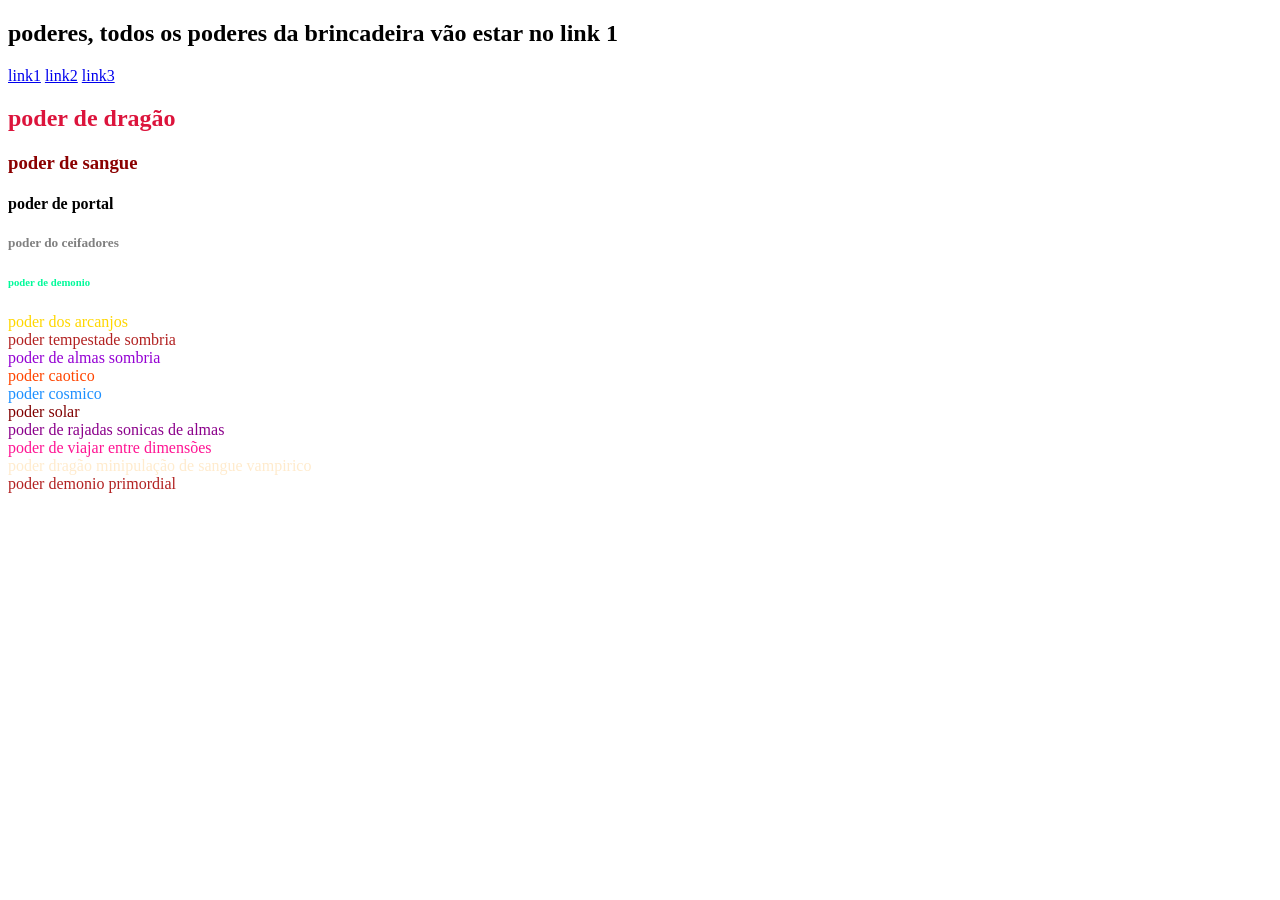
==== poderes.html @ 44f698dc "Add files via upload" ====
<!DOCTYPE html>
<html lang="en">

<head>
    <meta charset="UTF-8">
    <meta name="viewport" content="width=device-width, initial-scale=1.0">
    <title>informações da brincadeira poderes</title>
    <style>
        /*estilo cada texto com uma cor diferente*/
        h2 {
            color: crimson;
        }

        h3 {
            color: darkred;
        }

        h5 {
            color: gray;
        }

        h6 {
            color: mediumspringgreen;
        }

        h7 {
            color: gold;
        }

        h8 {
            color: firebrick;
        }

        h9 {
            color: darkviolet;
        }

        h10 {
            color: orangered;
        }

        h11 {
            color: dodgerblue;
        }

        h12 {
            color: maroon;
        }

        h13 {
            color: darkmagenta;
        }
        h14{
            color:deeppink;
        }
        h15{
            color:blanchedalmond;
        }
        h16{
            color:firebrick;
        }
    </style>
    <link rel="stylesheet" href="style.css">
</head>



<body>
    <header>
        <aside id="headeresquerdo">
            <h1>poderes, todos os poderes da brincadeira vão estar no link 1 </h1>
        </aside>
        <aside id="headerdireito">
            <a target="_blank"
                href="https://docs.google.com/document/d/1qD6gqehiPz2IeRBbGQ7kAHwhtQ2NIJIJvuBgrF73n0o/edit?tab=t.0">link1</a>
            <a href="banner">link2</a>
            <a target="_blank" href="pages/pagina.html">link3</a>
        </aside>
    </header>

    <main>
        <div id="banner">
            <h2>poder de dragão</h2>
        </div>
        <div id="banner2">
            <h3>poder de sangue</h3>
        </div>
        <div id="banner3">
            <h4>poder de portal</h4>
        </div>
        <div id="banner4">
            <h5>poder do ceifadores</h5>
        </div>
        <div id="banner5">
            <h6>poder de demonio </h6>
        </div>
        <div id="banner6">
            <h7>poder dos arcanjos</h7>
        </div>
        <div id="banner7">
            <h8>poder tempestade sombria</h8>
        </div>
        <div id="banner8">
            <h9>poder de almas sombria</h9>
        </div>
        <div id="banner9">
            <h10>poder caotico</h10>
        </div>
        <div id="banner10">
            <h11>poder cosmico</h11>
        </div>
        <div id="banner11">
            <h12>poder solar</h12>
        </div>
        <div id="banner12">
            <h13>poder de rajadas sonicas de almas</h13>
        </div>
        <div id="banner13">
            <h14>poder de viajar entre dimensões</h14>
        </div>
        <div id="banner14">
            <h15>poder dragão minipulação de sangue vampirico</h15>
        </div>
        <div id="banner15">
            <h16>poder demonio primordial</h16>
        </div>
    </main>
</body>

</html>
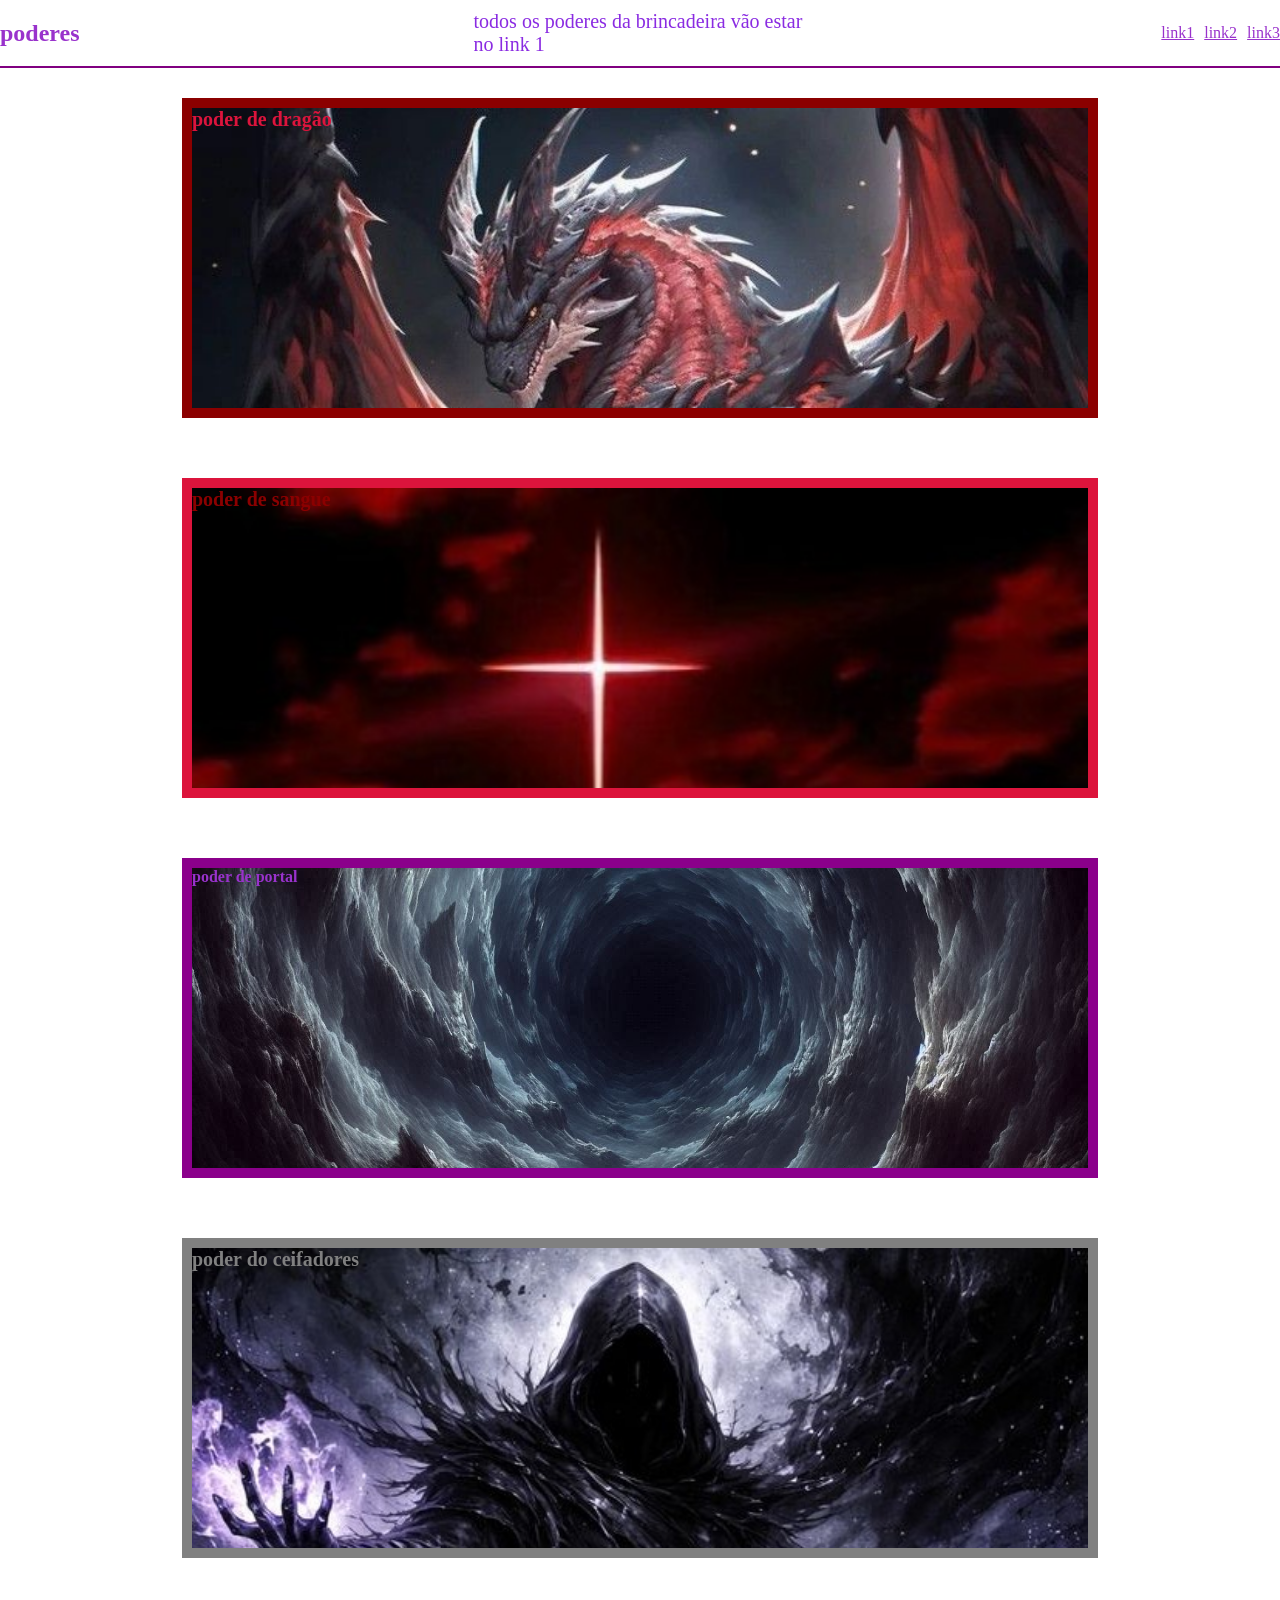
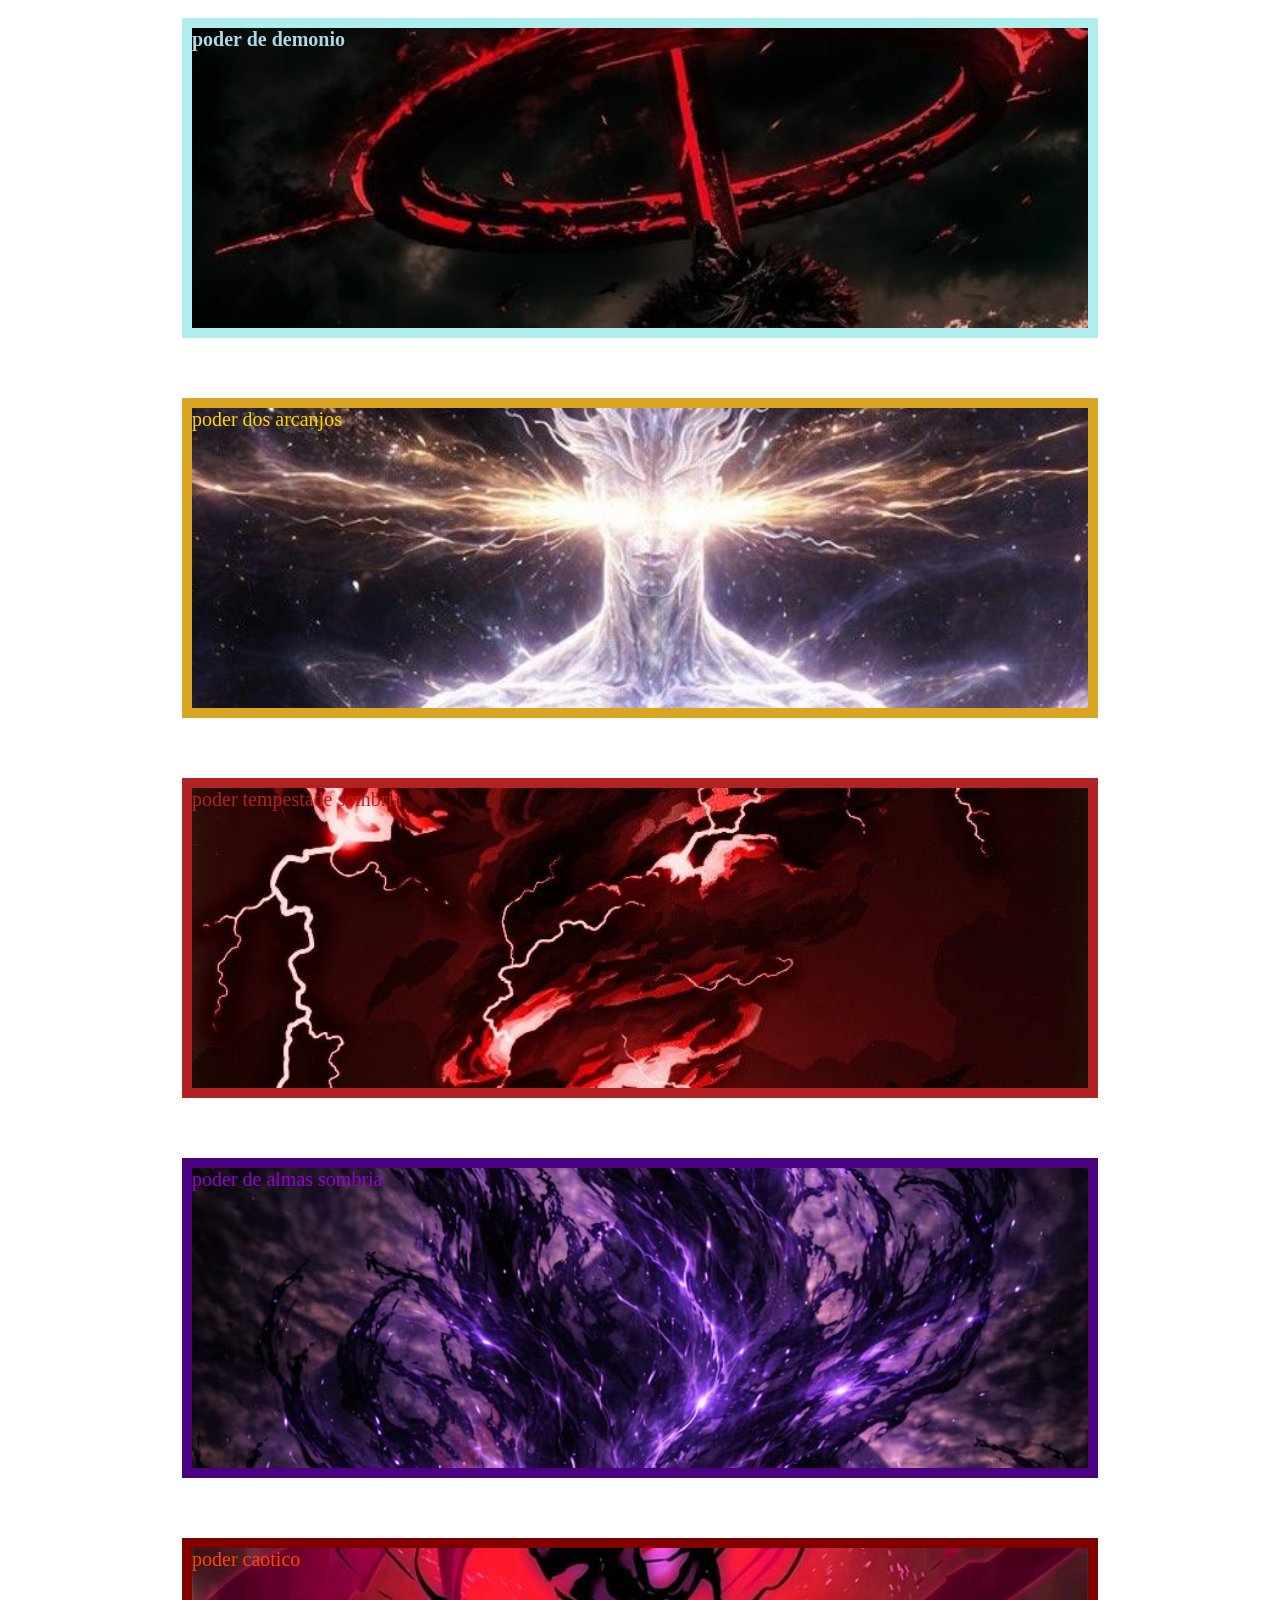
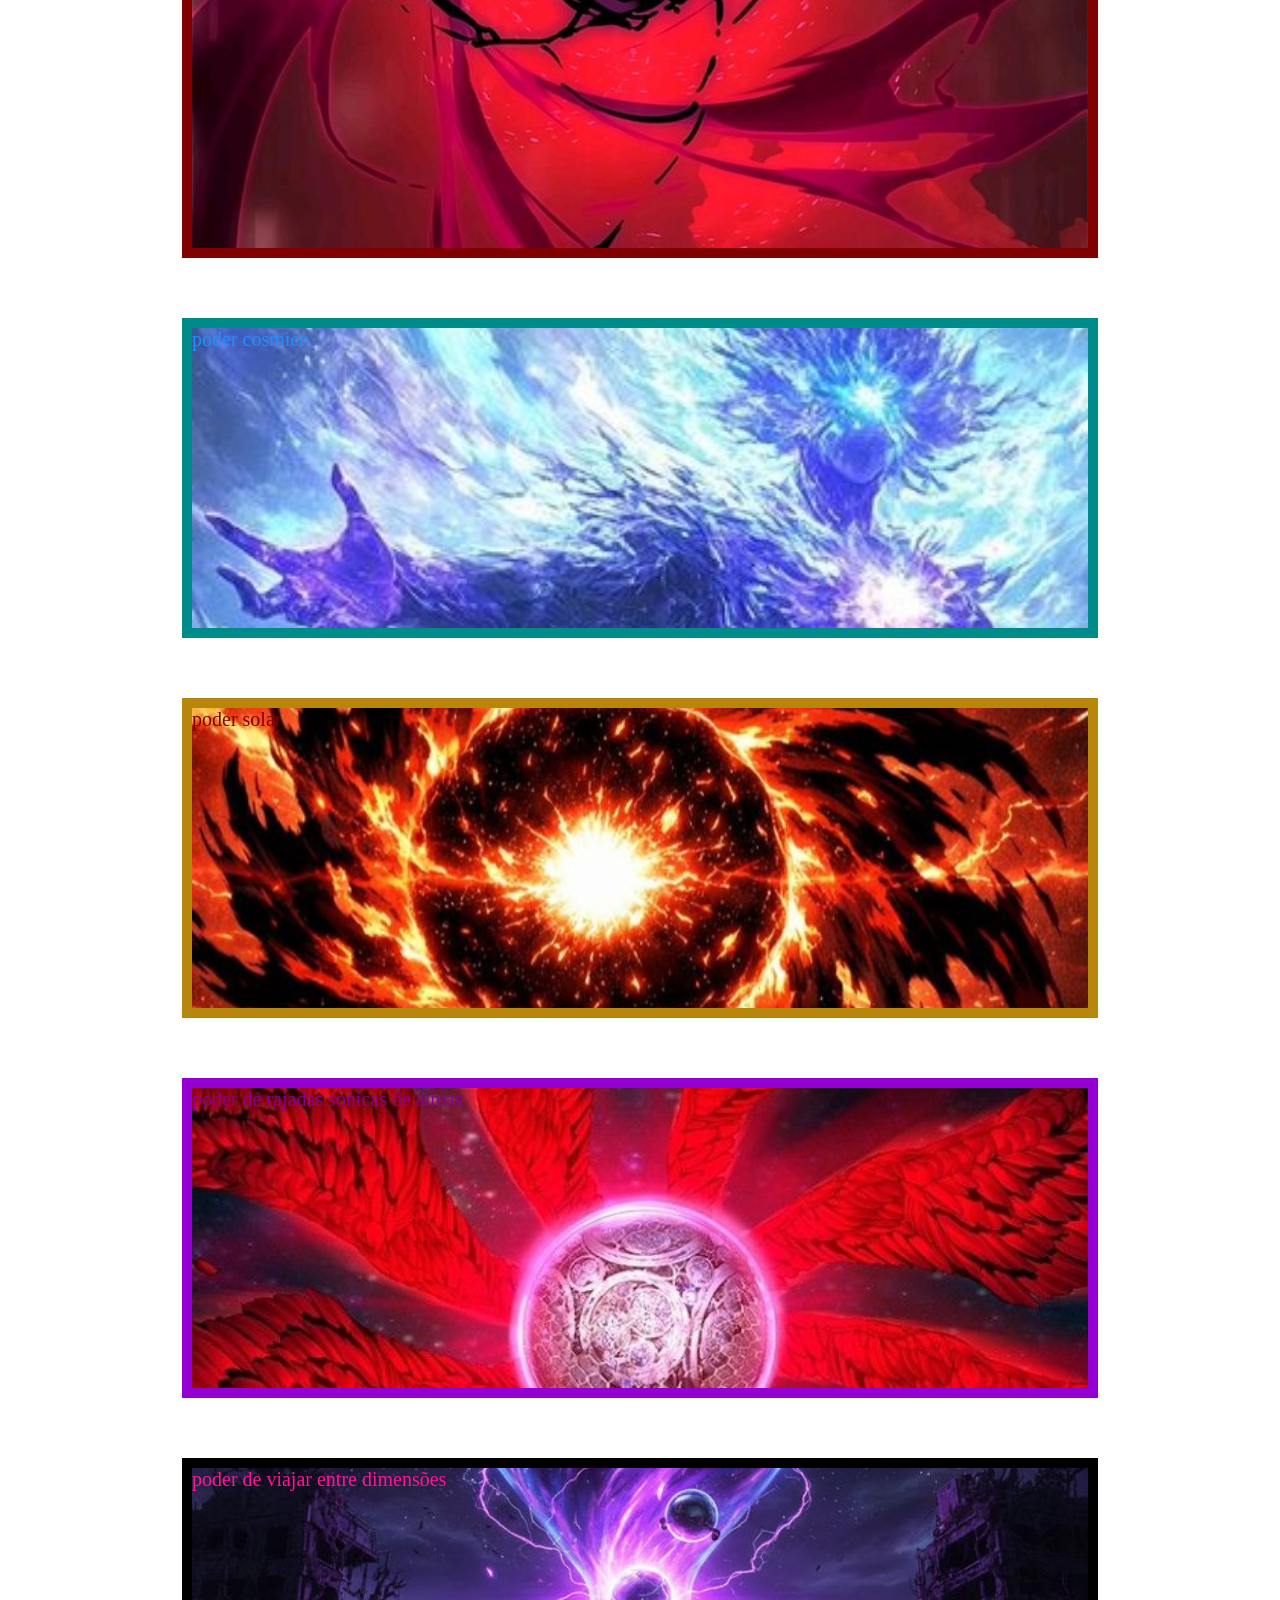
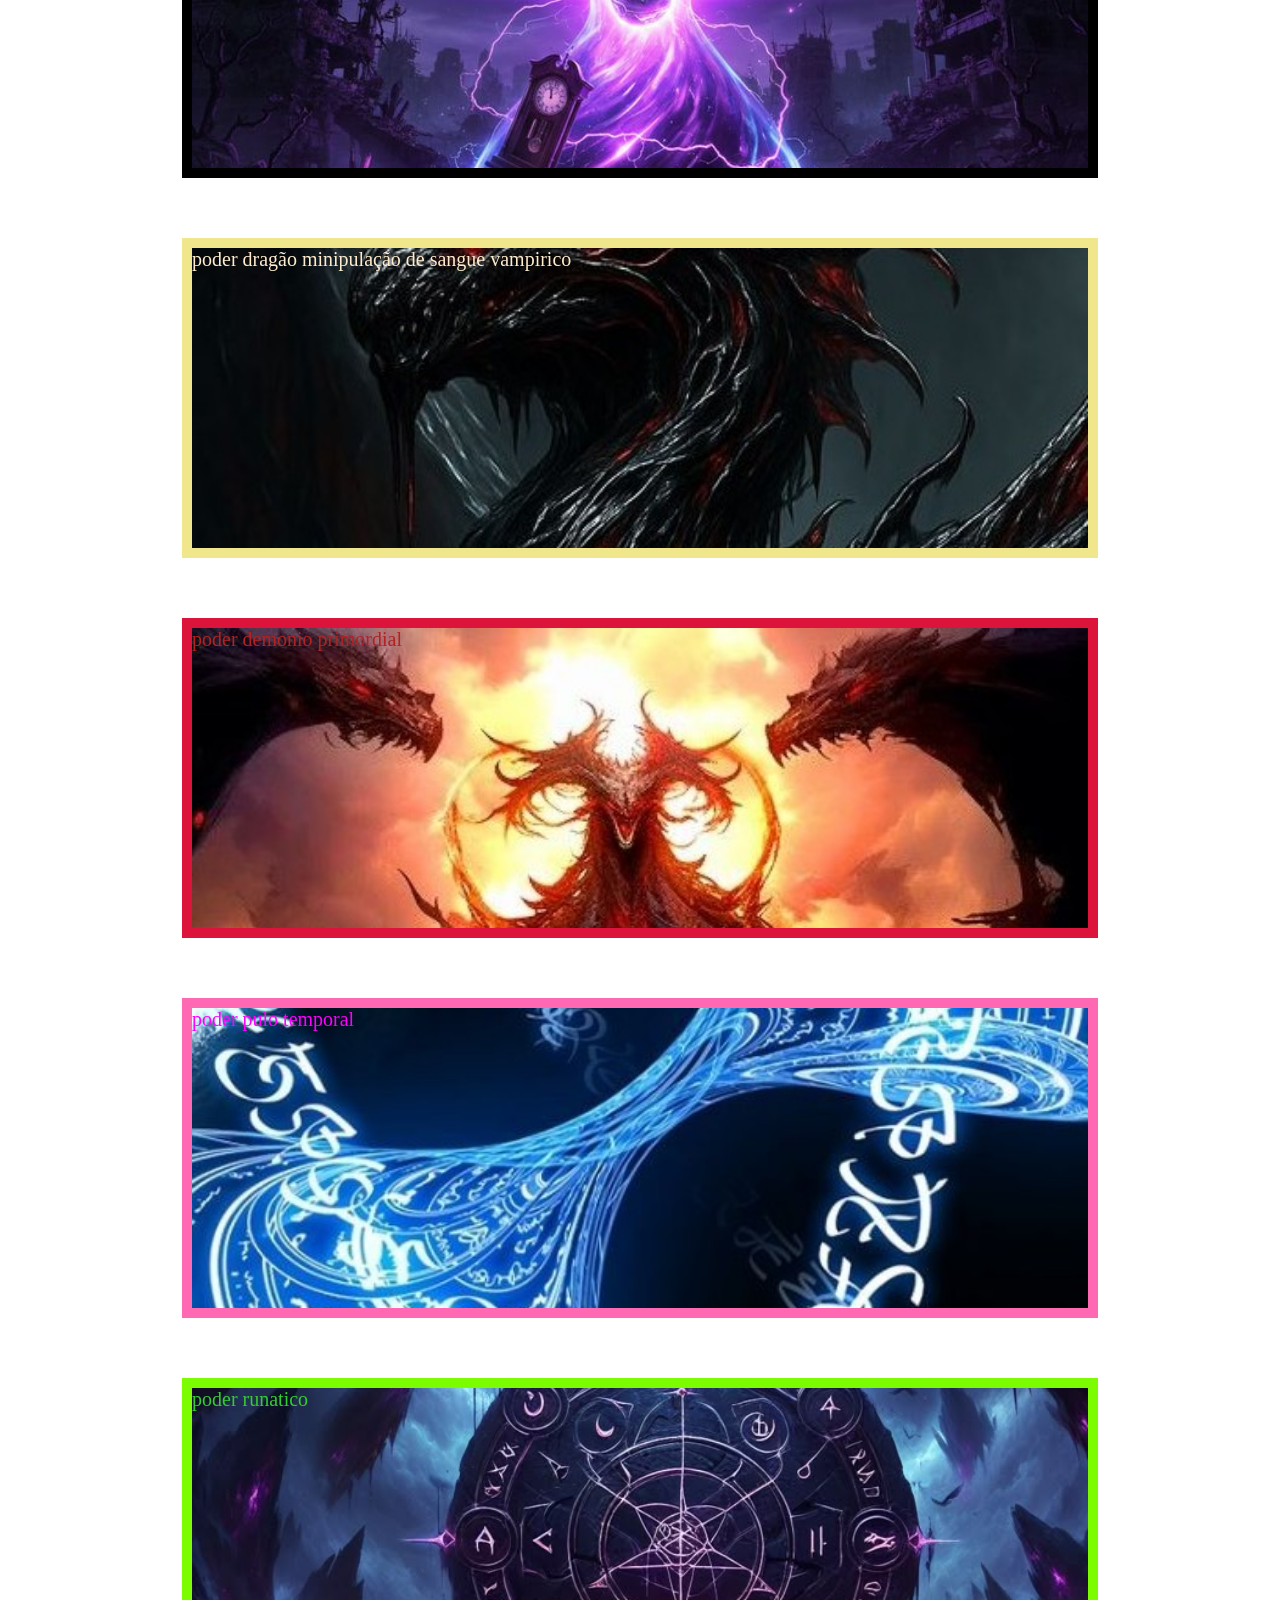
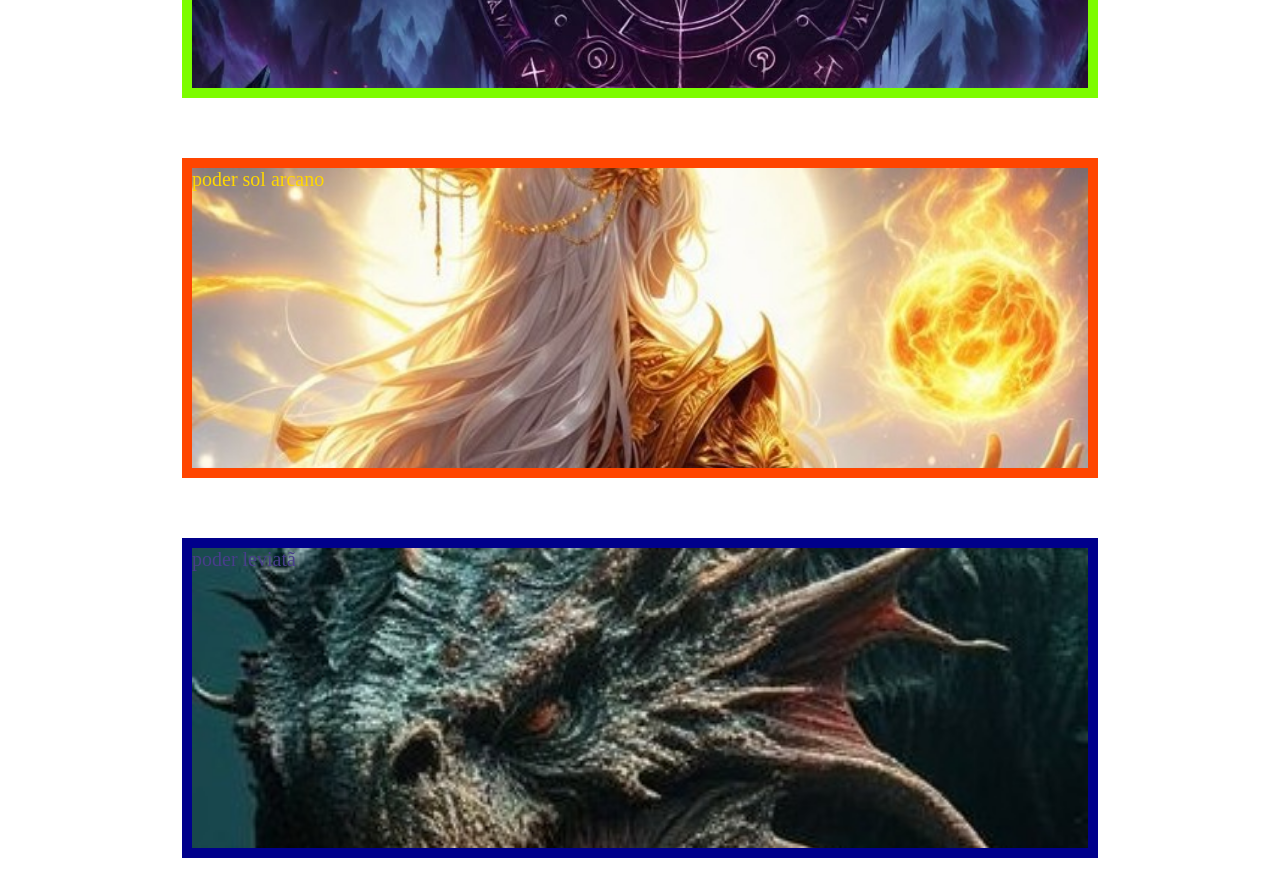
==== commit 6754e65d: "v1site" ====
--- a/poderes.html
+++ b/poderes.html
@@ -1,130 +1,179 @@
-<!DOCTYPE html>
-<html lang="en">
-
-<head>
-    <meta charset="UTF-8">
-    <meta name="viewport" content="width=device-width, initial-scale=1.0">
-    <title>informações da brincadeira poderes</title>
-    <style>
-        /*estilo cada texto com uma cor diferente*/
-        h2 {
-            color: crimson;
-        }
-
-        h3 {
-            color: darkred;
-        }
-
-        h5 {
-            color: gray;
-        }
-
-        h6 {
-            color: mediumspringgreen;
-        }
-
-        h7 {
-            color: gold;
-        }
-
-        h8 {
-            color: firebrick;
-        }
-
-        h9 {
-            color: darkviolet;
-        }
-
-        h10 {
-            color: orangered;
-        }
-
-        h11 {
-            color: dodgerblue;
-        }
-
-        h12 {
-            color: maroon;
-        }
-
-        h13 {
-            color: darkmagenta;
-        }
-        h14{
-            color:deeppink;
-        }
-        h15{
-            color:blanchedalmond;
-        }
-        h16{
-            color:firebrick;
-        }
-    </style>
-    <link rel="stylesheet" href="style.css">
-</head>
-
-
-
-<body>
-    <header>
-        <aside id="headeresquerdo">
-            <h1>poderes, todos os poderes da brincadeira vão estar no link 1 </h1>
-        </aside>
-        <aside id="headerdireito">
-            <a target="_blank"
-                href="https://docs.google.com/document/d/1qD6gqehiPz2IeRBbGQ7kAHwhtQ2NIJIJvuBgrF73n0o/edit?tab=t.0">link1</a>
-            <a href="banner">link2</a>
-            <a target="_blank" href="pages/pagina.html">link3</a>
-        </aside>
-    </header>
-
-    <main>
-        <div id="banner">
-            <h2>poder de dragão</h2>
-        </div>
-        <div id="banner2">
-            <h3>poder de sangue</h3>
-        </div>
-        <div id="banner3">
-            <h4>poder de portal</h4>
-        </div>
-        <div id="banner4">
-            <h5>poder do ceifadores</h5>
-        </div>
-        <div id="banner5">
-            <h6>poder de demonio </h6>
-        </div>
-        <div id="banner6">
-            <h7>poder dos arcanjos</h7>
-        </div>
-        <div id="banner7">
-            <h8>poder tempestade sombria</h8>
-        </div>
-        <div id="banner8">
-            <h9>poder de almas sombria</h9>
-        </div>
-        <div id="banner9">
-            <h10>poder caotico</h10>
-        </div>
-        <div id="banner10">
-            <h11>poder cosmico</h11>
-        </div>
-        <div id="banner11">
-            <h12>poder solar</h12>
-        </div>
-        <div id="banner12">
-            <h13>poder de rajadas sonicas de almas</h13>
-        </div>
-        <div id="banner13">
-            <h14>poder de viajar entre dimensões</h14>
-        </div>
-        <div id="banner14">
-            <h15>poder dragão minipulação de sangue vampirico</h15>
-        </div>
-        <div id="banner15">
-            <h16>poder demonio primordial</h16>
-        </div>
-    </main>
-</body>
-
-</html>+<!DOCTYPE html>
+<html lang="en">
+
+<head>
+    <meta charset="UTF-8">
+    <meta name="viewport" content="width=device-width, initial-scale=1.0">
+    <title>informações da brincadeira poderes</title>
+    <style>
+        /*estilo cada texto com uma cor diferente*/
+        h2 {
+            font-size: 15pt;
+            color: crimson;
+        }
+
+        h3 {
+            font-size: 15pt;
+            color: darkred;
+        }
+
+        h5 {
+            font-size: 15pt;
+            color: gray;
+        }
+
+        h6 {
+            font-size: 15pt;
+            color: lightblue
+        }
+
+        h7 {
+            font-size: 15pt;
+            color: gold;
+        }
+
+        h8 {
+            font-size: 15pt;
+            color: firebrick;
+        }
+
+        h9 {
+            font-size: 15pt;
+            color: darkviolet;
+        }
+
+        h10 {
+            font-size: 15pt;
+            color: orangered;
+        }
+
+        h11 {
+            font-size: 15pt;
+            color: dodgerblue;
+        }
+
+        h12 {
+            font-size: 15pt;
+            color: maroon;
+        }
+
+        h13 {
+            font-size: 15pt;
+            color: darkmagenta;
+        }
+        h14{
+            font-size: 15pt;
+            color:deeppink;
+        }
+        h15{
+            font-size: 15pt;
+            color:blanchedalmond;
+        }
+        h16{
+            font-size: 15pt;
+            color:firebrick;
+        }
+        h17{
+            font-size: 15pt;
+            color:fuchsia;
+        }
+        h18{
+            font-size: 15pt;
+            color:limegreen;
+        }
+        h19{
+            font-size: 15pt;
+            color:gold;
+        }
+        h20{
+            font-size: 15pt;
+            color:darkslateblue;
+        }
+        p{
+            font-size: 15pt;
+            color: blueviolet;
+        }
+           
+    </style>
+    <link rel="stylesheet" href="style.css">
+</head>
+
+
+
+<body>
+    <header>
+        <aside id="headeresquerdo">
+            <h1>poderes</h1>
+        </aside>
+        <p>todos os poderes da brincadeira vão estar no link 1</p>
+        <aside id="headerdireito">
+            <a target="_blank"
+                href="https://docs.google.com/document/d/1qD6gqehiPz2IeRBbGQ7kAHwhtQ2NIJIJvuBgrF73n0o/edit?tab=t.0">link1</a>
+            <a target="_blank" href="poderesinstruções.html">link2</a>
+            <a target="_blank" href="pages/pagina.html">link3</a>
+        </aside>
+    </header>
+
+    <main>
+            <div id="banner">
+                <h2>poder de dragão</h2>
+            </div>
+        <div id="banner2">
+            <h3>poder de sangue</h3>
+        </div>
+        <div id="banner3">
+            <h4>poder de portal</h4>
+        </div>
+        <div id="banner4">
+            <h5>poder do ceifadores</h5>
+        </div>
+        <div id="banner5">
+            <h6>poder de demonio </h6>
+        </div>
+        <div id="banner6">
+            <h7>poder dos arcanjos</h7>
+        </div>
+        <div id="banner7">
+            <h8>poder tempestade sombria</h8>
+        </div>
+        <div id="banner8">
+            <h9>poder de almas sombria</h9>
+        </div>
+        <div id="banner9">
+            <h10>poder caotico</h10>
+        </div>
+        <div id="banner10">
+            <h11>poder cosmico</h11>
+        </div>
+        <div id="banner11">
+            <h12>poder solar</h12>
+        </div>
+        <div id="banner12">
+            <h13>poder de rajadas sonicas de almas</h13>
+        </div>
+        <div id="banner13">
+            <h14>poder de viajar entre dimensões</h14>
+        </div>
+        <div id="banner14">
+            <h15>poder dragão minipulação de sangue vampirico</h15>
+        </div>
+        <div id="banner15">
+            <h16>poder demonio primordial</h16>
+        </div>
+        <div id="banner16">
+            <h17>poder pulo temporal </h17>
+        </div>
+        <div id="banner17">
+            <h18>poder runatico</h18>
+        </div>
+        <div id="banner18">
+            <h19>poder sol arcano</h19>
+        </div>
+        <div id="banner19">
+            <h20>poder leviatã</h20>
+        </div>
+    </main>
+</body>
+
+</html>
+
--- a/style.css
+++ b/style.css
@@ -0,0 +1,275 @@
+*{
+    padding: 0%;
+    margin: 0%;
+    font-family: Cambria, Cochin, Georgia, Times, 'Times New Roman', serif;
+    color: darkorchid;
+}
+
+header{
+    width: 100%;
+    padding: 10px 0px;
+    display: flex;
+    justify-content: center;
+    border-bottom: solid 2px purple;
+}
+
+header aside{
+    width: 45%;
+    padding: 5px 0px;
+    display: flex;
+    gap: center;
+    align-items: center;
+}
+
+#headerdireito{
+    justify-content: end;
+    gap: 10px;
+}
+
+main{
+    display: flex;
+    flex-direction: column;
+    align-items: center;
+}
+
+#banner{
+    width: 70%;
+    height: 300px;
+    margin: 30px 0px;
+    background-image: url(a8dbb5b0f25231eeed3f7117ba061d59.jpg);
+    background-repeat: no-repeat;
+    /* bottom - embaixo */
+    /* top - emcima */
+    /* center - centro */
+    background-size: cover;
+ border: solid 10px darkred;
+}
+
+#banner2{
+    width: 70%;
+    height: 300px;
+    margin: 30px 0px;
+    background-image: url(7dc5c8efcca1cb6e04824e7d830d6ba7.jpg);
+    background-position: top;
+    background-repeat: no-repeat;
+    /* bottom - embaixo */
+    /* top - emcima */
+    /* center - centro */
+    background-size: cover;
+    border: solid 10px crimson;
+}
+
+#banner3{
+    width: 70%;
+    height: 300px;
+    margin: 30px 0px;
+    background-image: url(0c8e5444f149664952e9ffb70eb8f125.jpg);
+    background-position: center;
+    background-repeat: no-repeat;
+    /* bottom - embaixo */
+    /* top - emcima */
+    /* center - centro */
+    background-size: cover;
+    border: solid 10px darkmagenta;
+}
+
+#banner4{
+    width: 70%;
+    height: 300px;
+    margin: 30px 0px;
+    background-image: url(d720aea9c8efa589e991ab14143a7c5e.jpg);
+    background-position: top;
+    background-repeat:no-repeat;
+    /* bottom - embaixo */
+    /* top - emcima */
+    /* center - centro */
+    background-size:cover;
+    border: solid 10px gray;
+}
+
+#banner5{
+    width: 70%;
+    height: 300px;
+    margin: 30px 0px;
+    background-image: url(4050bdb510f8c1e3d3bdd7d3fb8aec3e.jpg);
+    background-position: center;
+    background-repeat: no-repeat;
+    /* bottom - embaixo */
+    /* top - emcima */
+    /* center - centro */
+    background-size: cover;         
+    border: solid 10px paleturquoise;
+}
+
+#banner6{
+    width: 70%;
+    height: 300px;
+    margin: 30px 0px;
+    background-image: url(c4a4926b4da058f3f1b5821662e426f1.jpg);
+    background-position: center;
+    background-repeat: no-repeat;
+    /* bottom - embaixo */
+    /* top - emcima */
+    /* center - centro */
+    background-size: cover;
+    border: solid 10px goldenrod;
+}
+
+#banner7{
+    width: 70%;
+    height: 300px;
+    margin: 30px 0px;
+    background-image: url(16ca515123ce9f65f83e7562110c0d0b.jpg);
+    background-position: center;
+    background-repeat: no-repeat;
+    /* bottom - embaixo */
+    /* top - emcima */
+    /* center - centro */
+    background-size: cover;
+    border: solid 10px firebrick;
+}
+
+#banner8{
+    width: 70%;
+    height: 300px;
+    margin: 30px 0px;
+    background-image: url(cb973c399b5fd04fac068e217bccd01a.jpg);
+    background-position: center;
+    background-repeat: no-repeat;
+    /* bottom - embaixo */
+    /* top - emcima */
+    /* center - centro */
+    background-size: cover;
+    border: solid 10px indigo;
+}
+
+#banner9{
+    width: 70%;
+    height: 300px;
+    margin: 30px 0px;
+    background-image: url(4e38ebf818cbe5e7a95d17e4b4850f71.jpg);
+    background-position: center;
+    background-repeat: no-repeat;
+    /* bottom - embaixo */
+    /* top - emcima */
+    /* center - centro */
+    background-size: cover;
+    border: solid 10px maroon;
+}
+
+#banner10{
+    width: 70%;
+    height: 300px;
+    margin: 30px 0px;
+    background-image: url(9f32e92d0421054aa4488151b2d12895.jpg);
+    background-position: center;
+    background-repeat: no-repeat;
+    /* bottom - embaixo */
+    /* top - emcima */
+    /* center - centro */
+    background-size: cover;
+    border: solid 10px darkcyan;
+}
+
+#banner11{
+    width: 70%;
+    height: 300px;
+    margin: 30px 0px;
+    background-image: url(magia\ solar.jpg);
+    background-position: center;
+    background-repeat: no-repeat;
+    background-size: cover;
+    border: solid 10px darkgoldenrod;
+}
+
+#banner12{
+    width: 70%;
+    height: 300px;
+    margin: 30px 0px;
+    background-image: url(242036c03db27ed76055504e0401ff47.jpg);
+    background-position: center;
+    background-repeat: no-repeat;
+    background-size: cover;
+    border: solid 10px darkviolet;
+}
+#banner13{
+    width: 70%;
+    height: 300px;
+    margin: 30px 0px;
+    background-image: url(3259599d42fa0fd55771cc16ddfffa32.jpg);
+    background-position: center;
+    background-repeat: no-repeat;
+    background-size: cover;
+    border: solid 10px black;
+}
+
+#banner14{
+    width: 70%;
+    height: 300px;
+    margin: 30px 0px;
+    background-image: url(7e1d8ced7db52d2ac9a82f84a3a2912f.jpg);
+    background-position: center;
+    background-repeat: no-repeat;
+    background-size: cover;
+    border: solid 10px khaki;
+}
+
+#banner15{
+    width: 70%;
+    height: 300px;
+    margin: 30px 0px;
+    background-image: url(demonio\ primordial.jpg);
+    background-position: top;
+    background-repeat: no-repeat;
+    background-size: cover;
+    border: solid 10px crimson;
+}
+
+#banner16{
+    width: 70%;
+    height: 300px;
+    margin: 30px 0px;
+    background-image: url(pulo\ temporal.jpg);
+    background-position: center;
+    background-repeat: no-repeat;
+    background-size: cover;
+    border: solid 10px hotpink;
+}
+
+#banner17{
+    width: 70%;
+    height: 300px;
+    margin: 30px 0px;
+    background-image: url(poder\ runatico.jpg);
+    background-position: center;
+    background-repeat: no-repeat;
+    background-size: cover;
+    border: solid 10px lawngreen;
+}
+
+#banner18{
+    width: 70%;
+    height: 300px;
+    margin: 30px 0px;
+    background-image: url(sol\ arcano.jpg);
+    background-position: center;
+    background-repeat: no-repeat;
+    background-size: cover;
+    border: solid 10px orangered;
+}
+#banner19{
+    width: 70%;
+    height: 300px;
+    margin: 30px 0px;
+    background-image: url(leviatã.jpg);
+    background-position: center;
+    background-repeat: no-repeat;
+    background-size: cover;
+    border: solid 10px darkblue;
+}
+
+
+
+
+
+
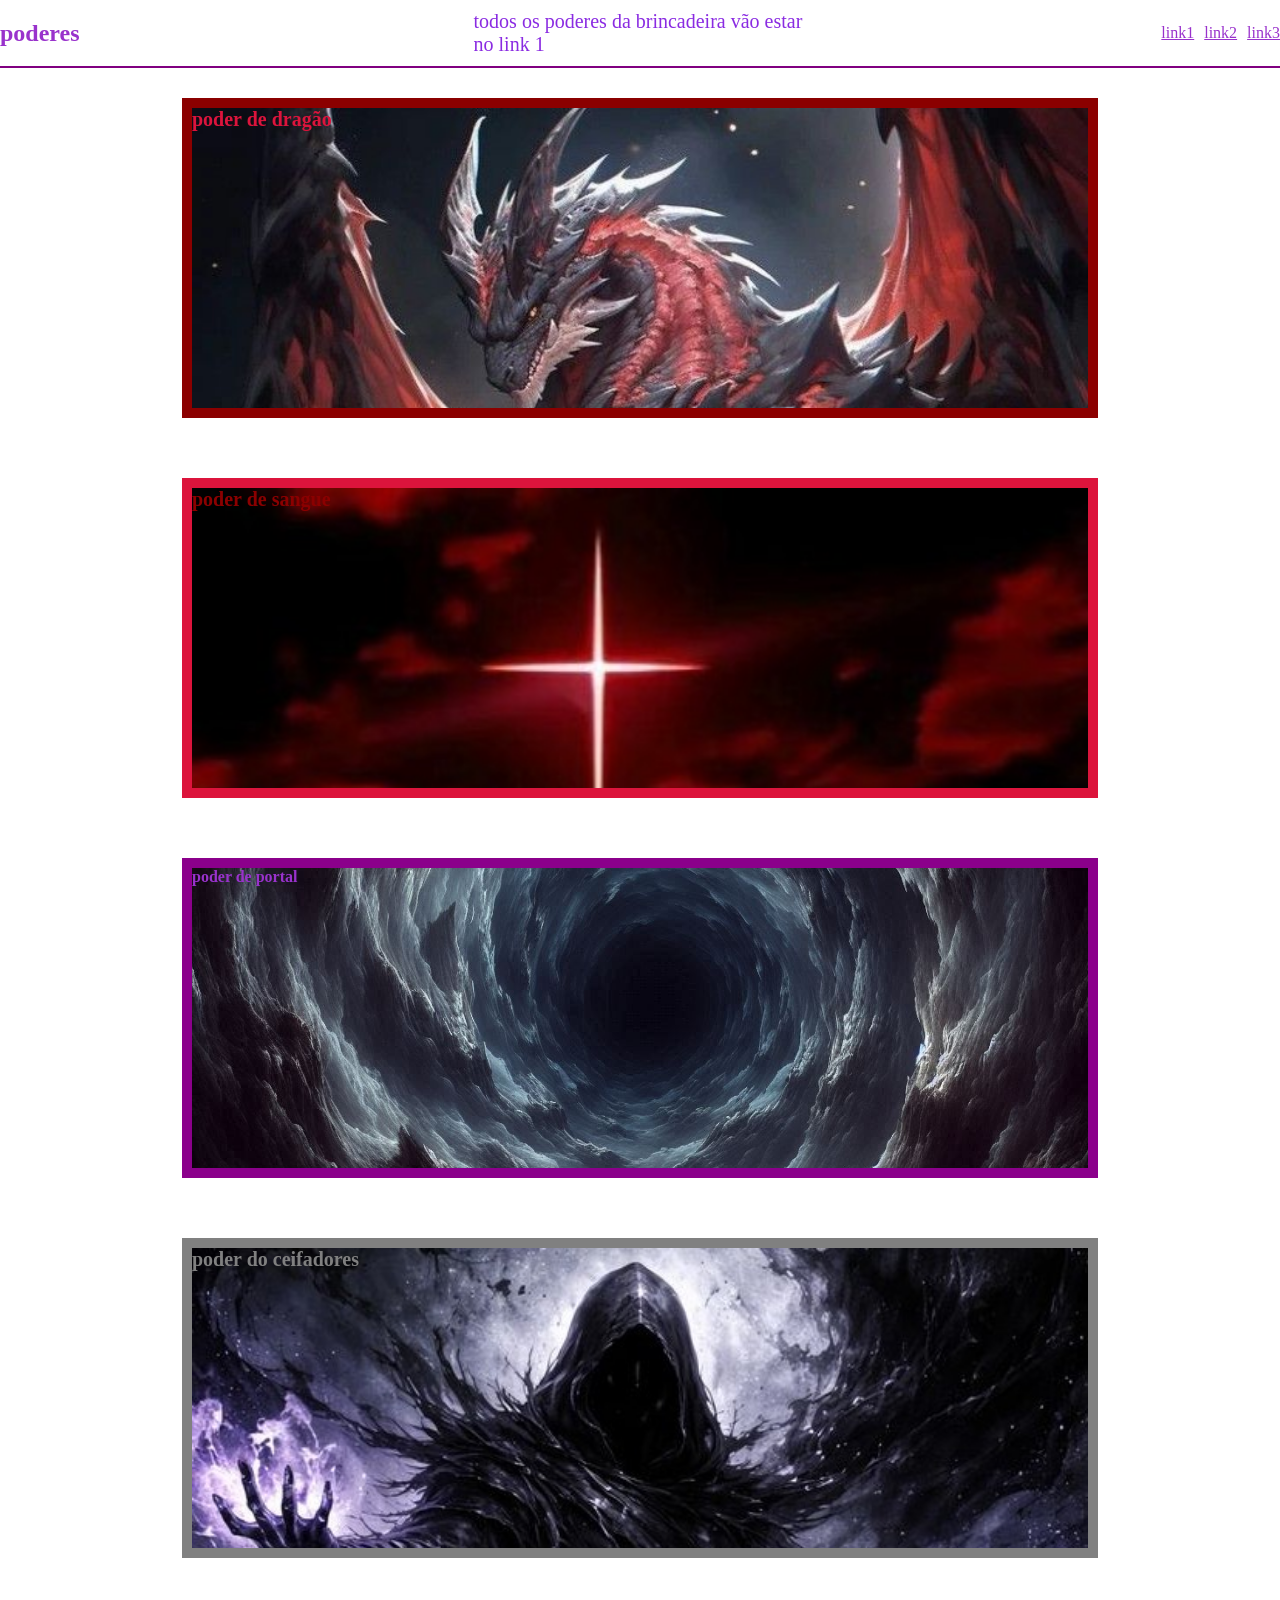
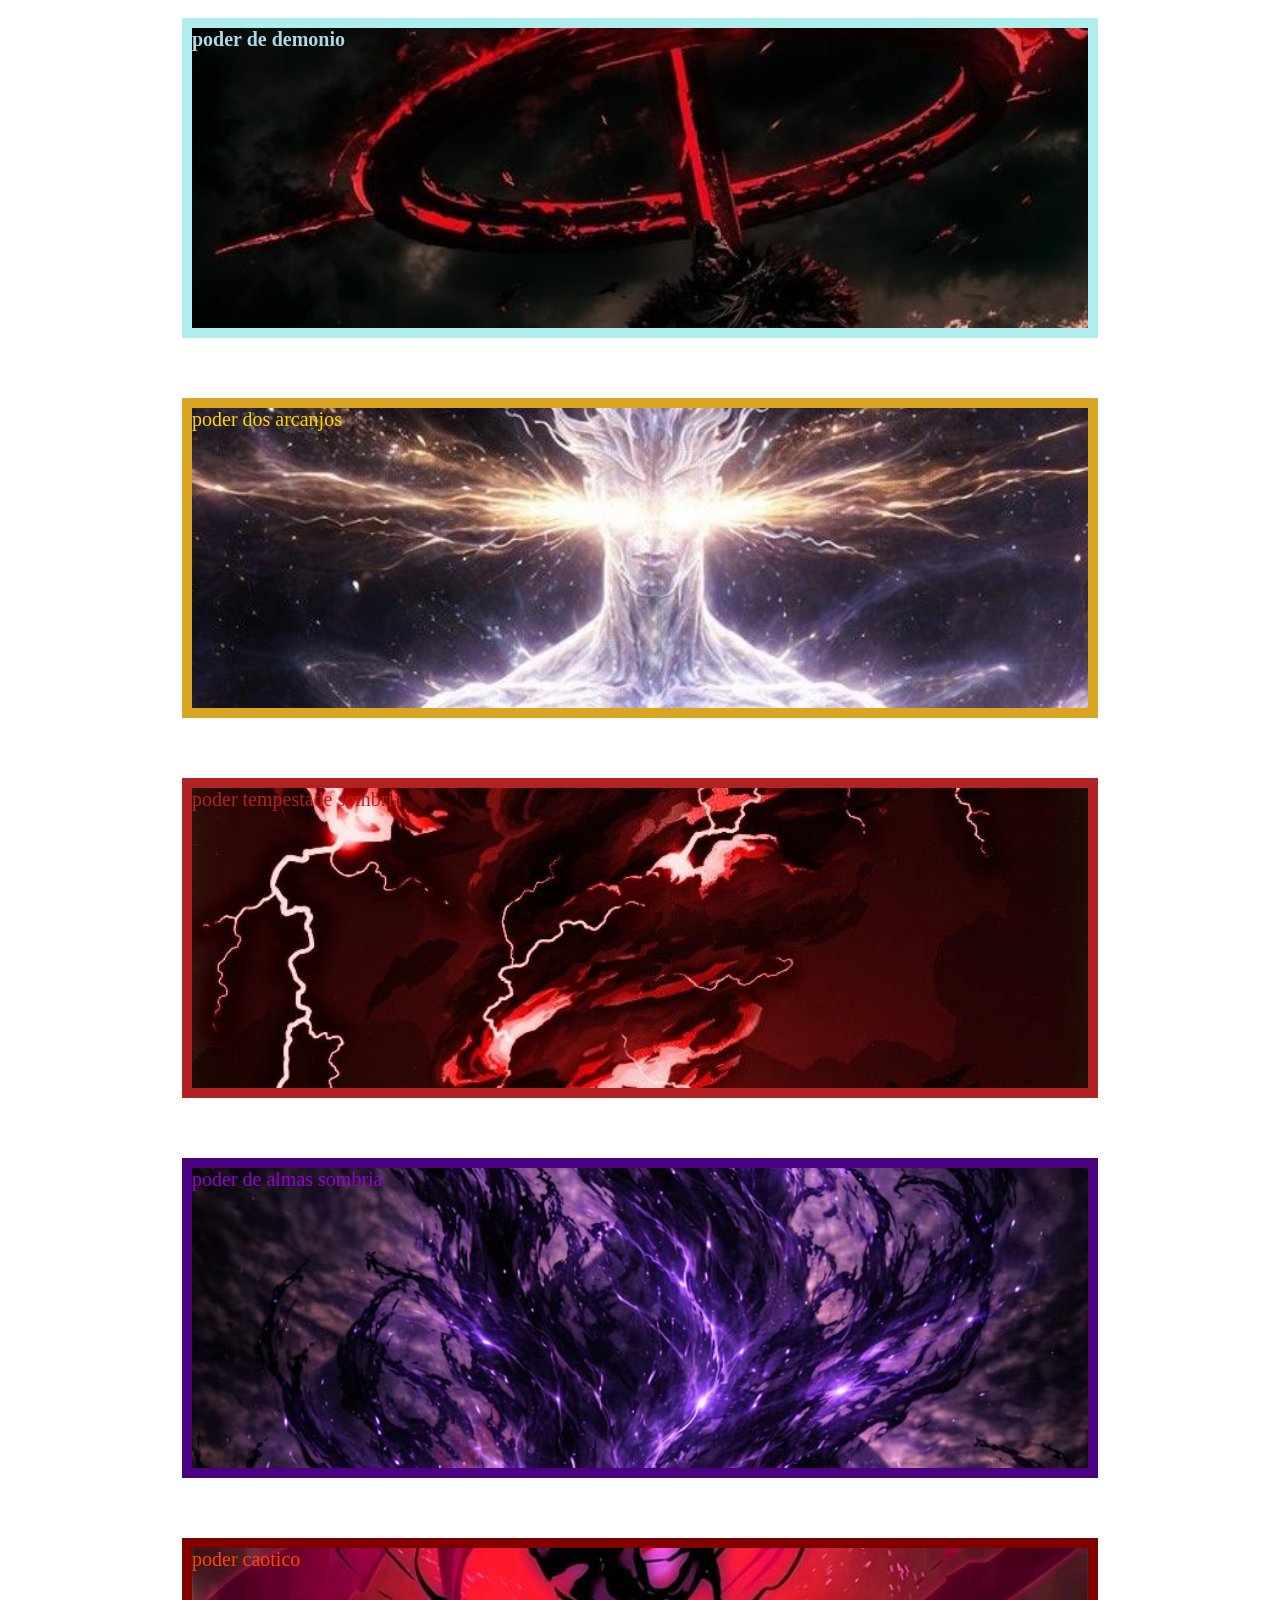
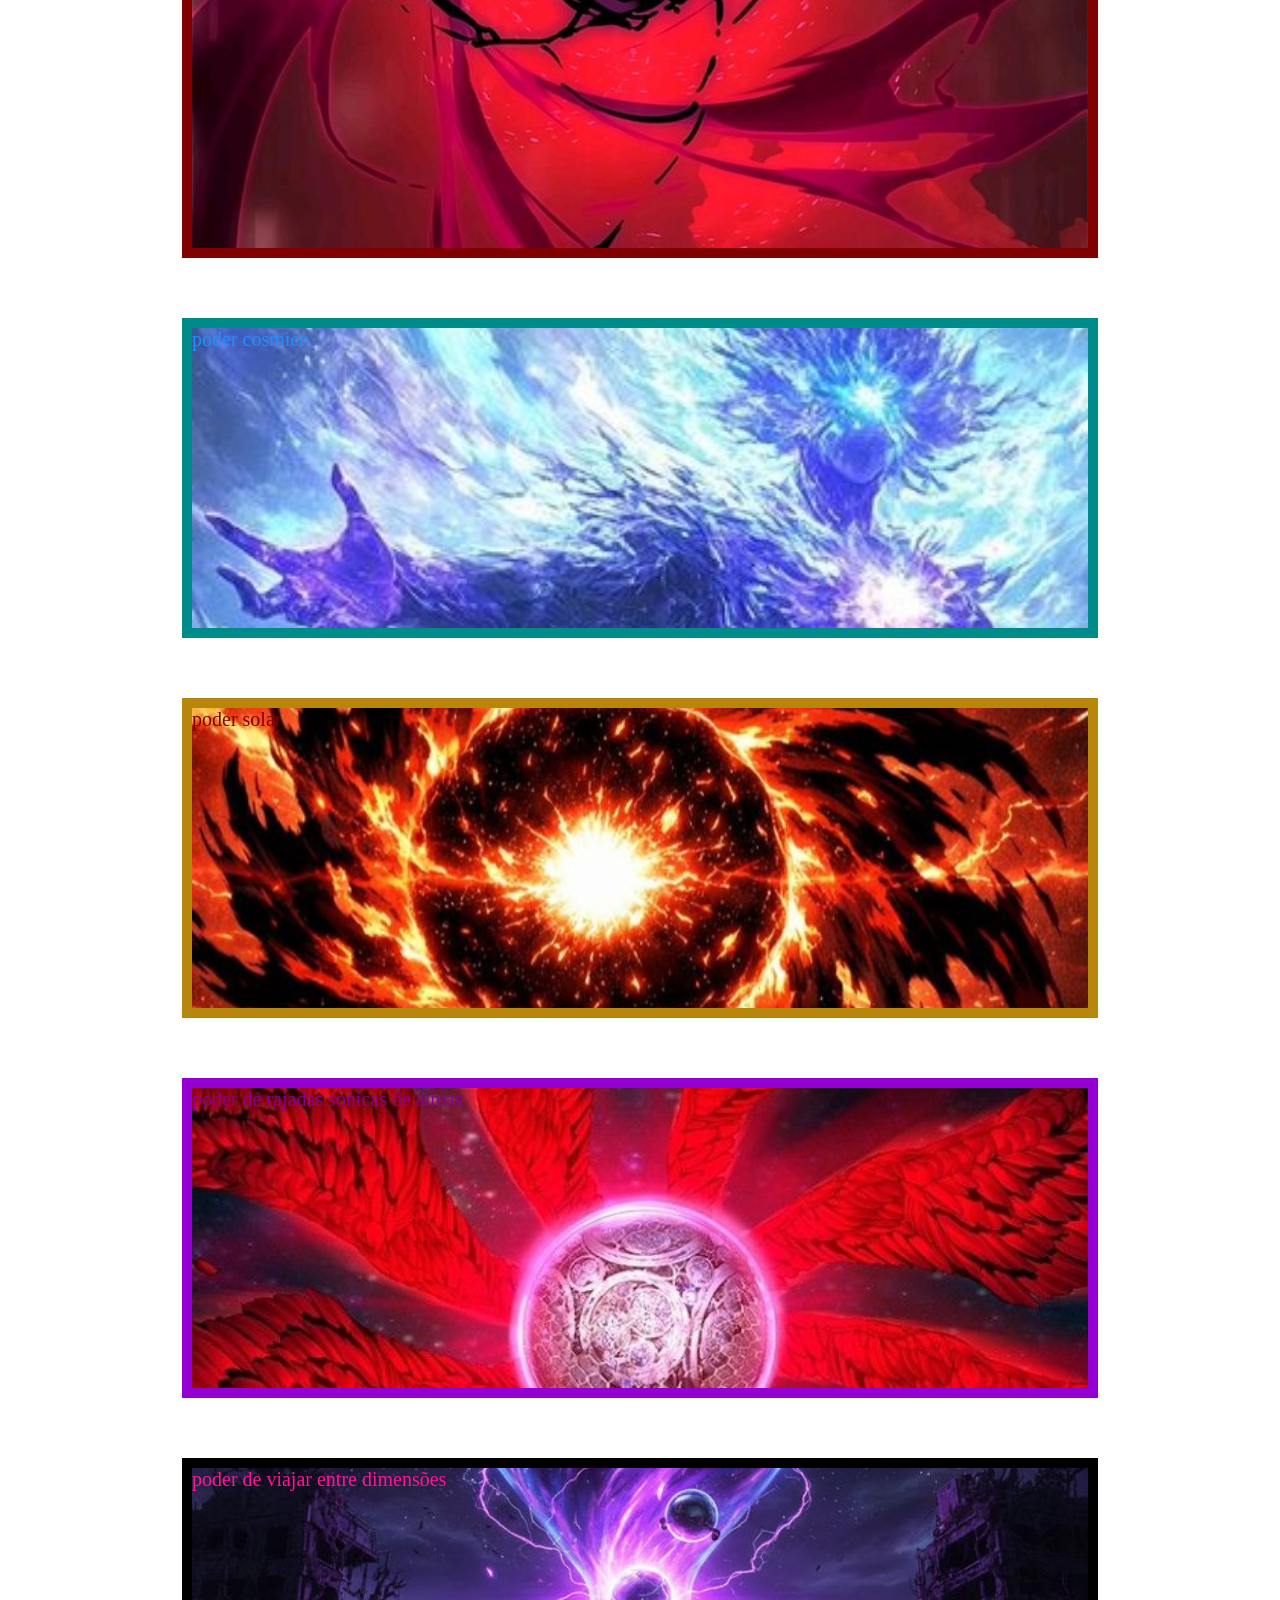
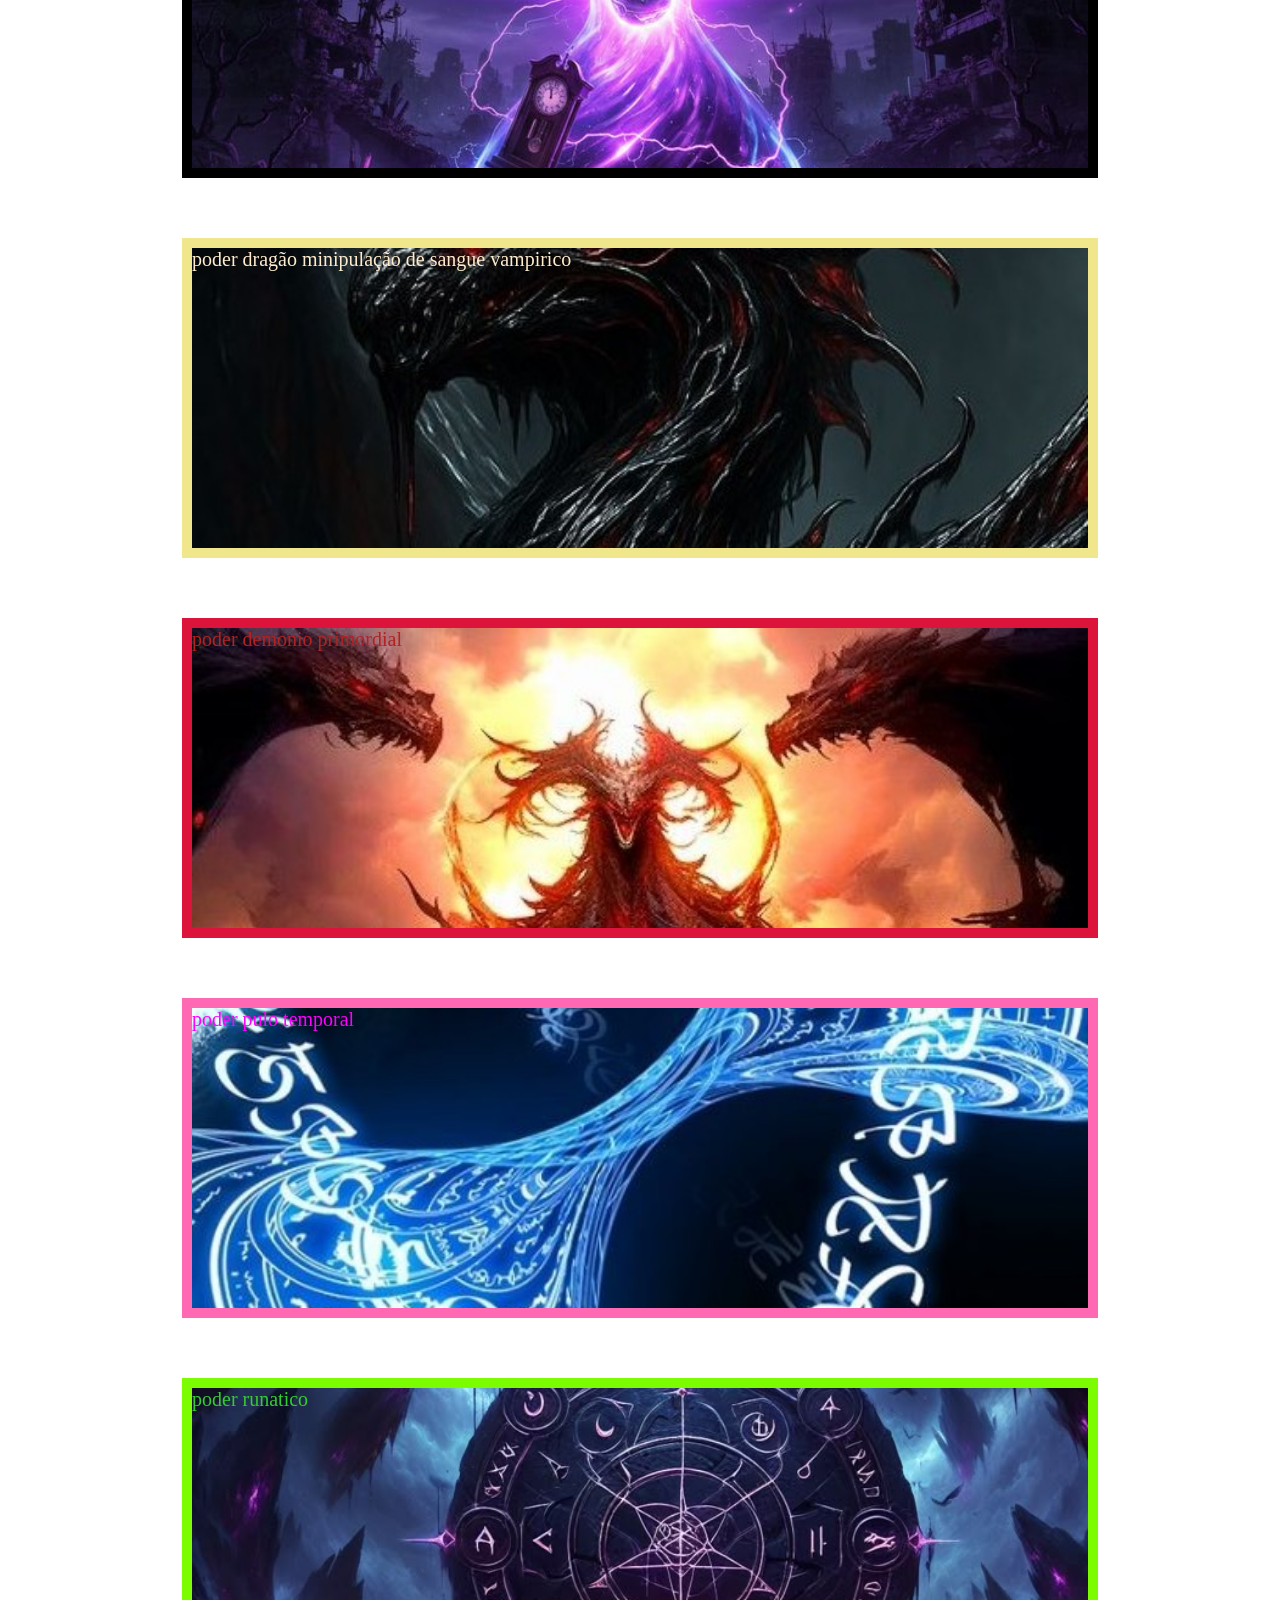
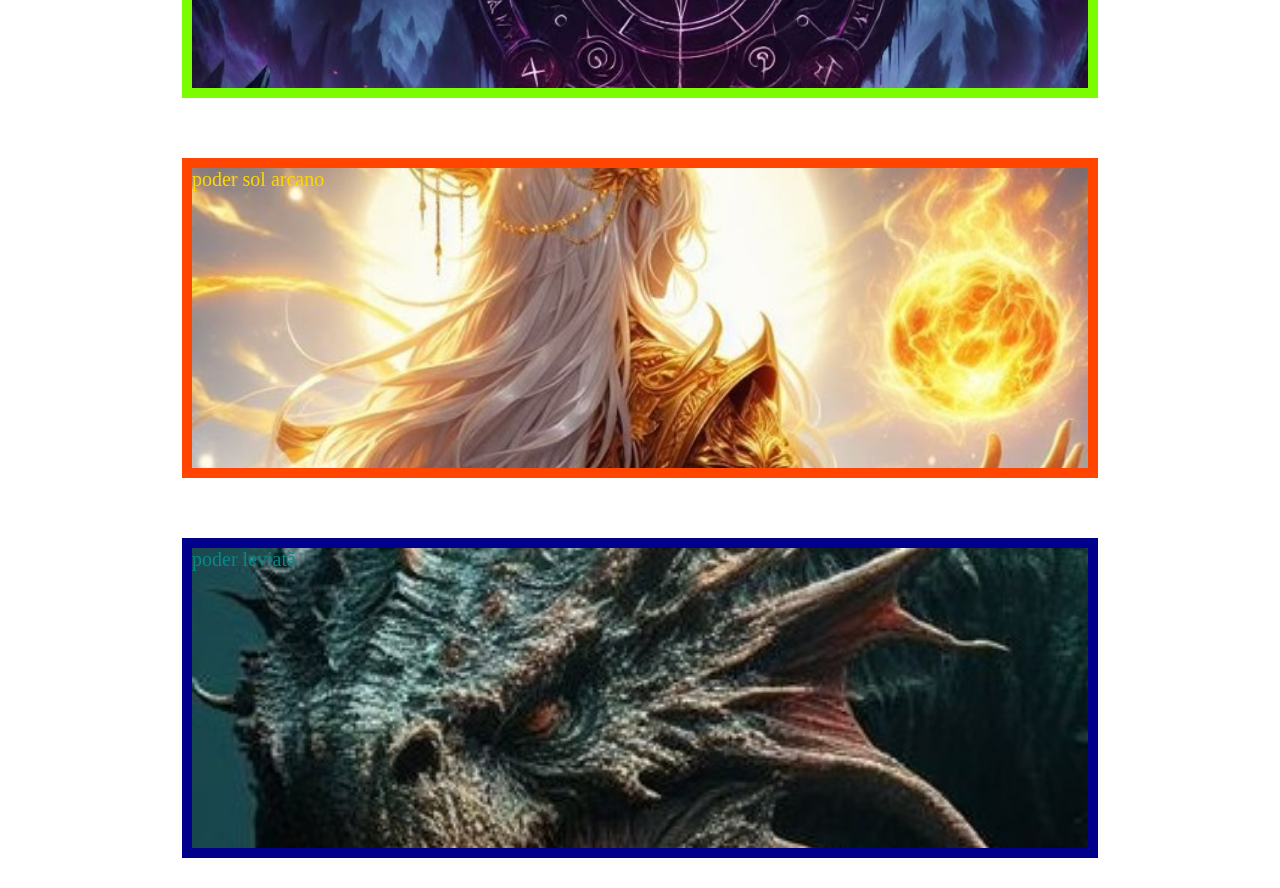
==== commit 1f30414b: "mudei a cor do h20" ====
--- a/poderes.html
+++ b/poderes.html
@@ -87,7 +87,7 @@
         }
         h20{
             font-size: 15pt;
-            color:darkslateblue;
+            color:darkcyan;
         }
         p{
             font-size: 15pt;
